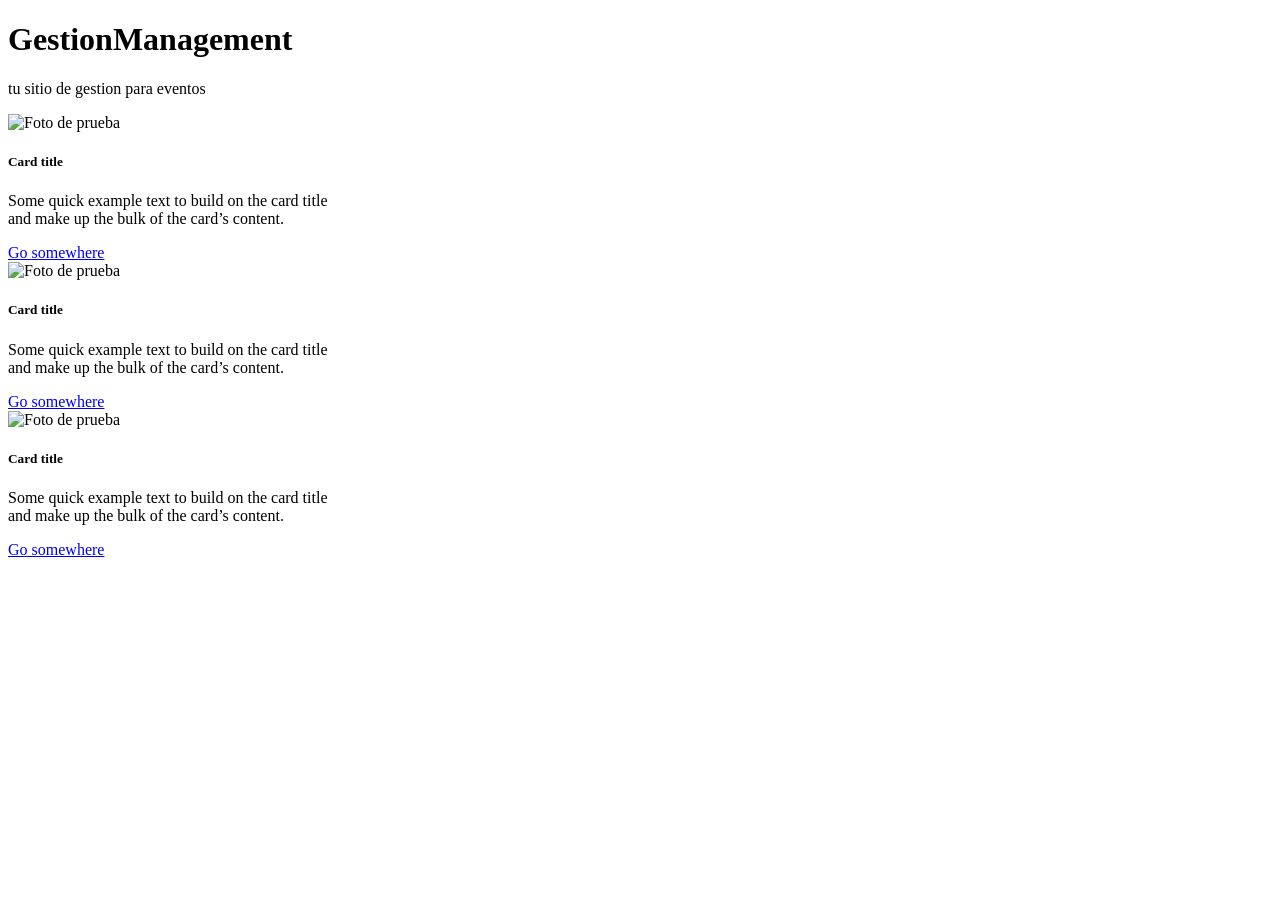
==== index.html @ 264ea56b "commit "inicio de etapa"" ====
<!DOCTYPE html>
<html lang="en">

<head>
    <meta charset="UTF-8">
    <meta name="viewport" content="width=device-width, initial-scale=1.0">
    <title>GestionManagement</title>
</head>
<link rel="stylesheet" href="styles.css">

<body>
    
    <h1>GestionManagement</h1>
    <p>tu sitio de gestion para eventos</p>

    <div class="group-card">
        <div class="card" style="width: 20rem;">
            <img src="https://picsum.photos/600/400" class="card-img-top" alt="Foto de prueba">
            <div class="card-body">
                <h5 class="card-title">Card title</h5>
                <p class="card-text">Some quick example text to build on the card title and make up the bulk of the
                    card’s
                    content.</p>
                <a href="#" class="btn btn-primary">Go somewhere</a>
            </div>
        </div>
        

        <div class="card" style="width: 20rem;">
            <img src="https://picsum.photos/600/400" class="card-img-top" alt="Foto de prueba">
            <div class="card-body">
                <h5 class="card-title">Card title</h5>
                <p class="card-text">Some quick example text to build on the card title and make up the bulk of the
                    card’s
                    content.</p>
                <a href="#" class="btn btn-primary">Go somewhere</a>
            </div>
        </div>

        <div class="card" style="width: 20rem;">
            <img src="https://picsum.photos/600/400" class="card-img-top" alt="Foto de prueba">
            <div class="card-body">
                <h5 class="card-title">Card title</h5>
                <p class="card-text">Some quick example text to build on the card title and make up the bulk of the
                    card’s
                    content.</p>
                <a href="#" class="btn btn-primary">Go somewhere</a>
            </div>
        </div>

    </div>





</body>

</html>
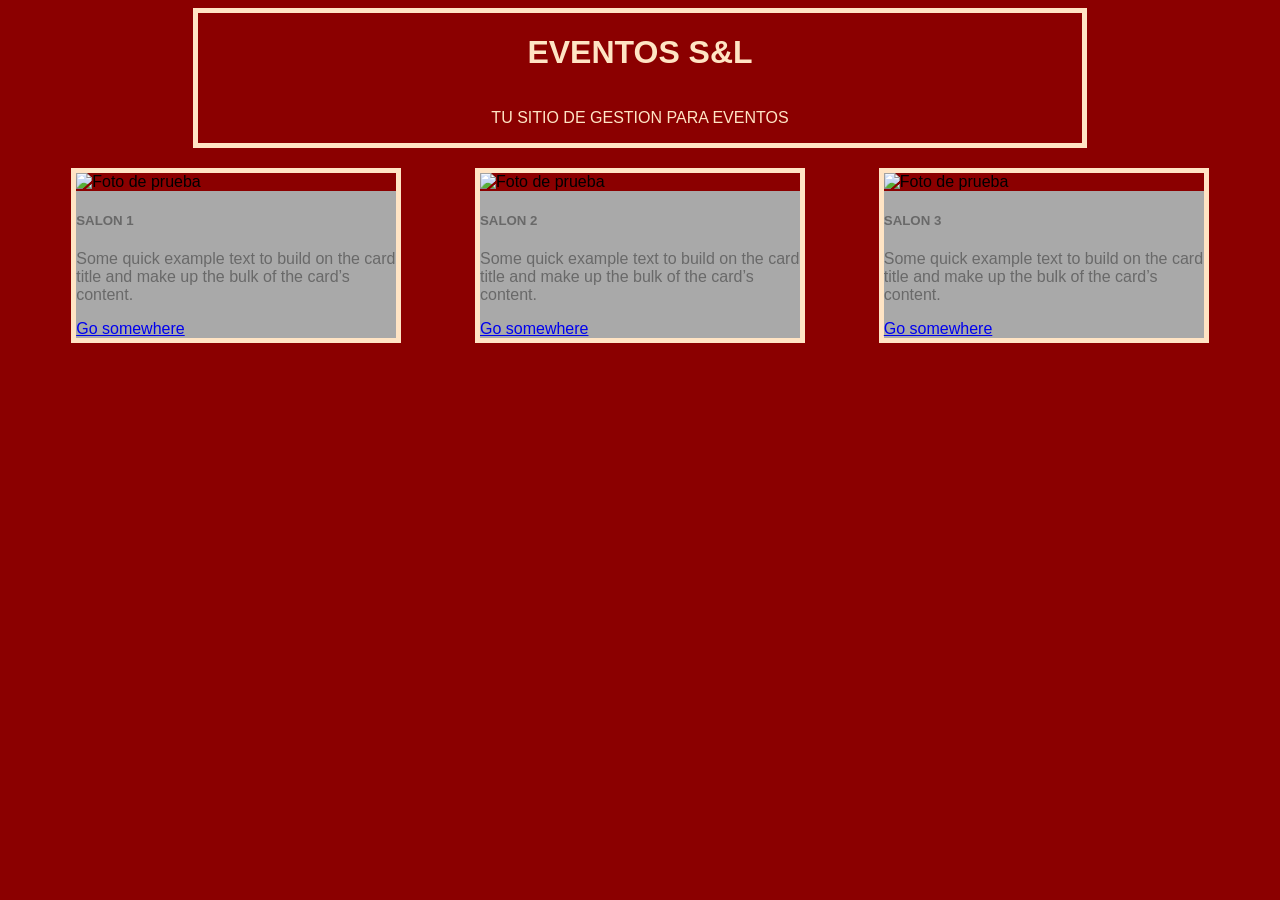
==== commit 38a585cb: "commit" ====
--- a/index.html
+++ b/index.html
@@ -6,30 +6,32 @@
     <meta name="viewport" content="width=device-width, initial-scale=1.0">
     <title>GestionManagement</title>
 </head>
-<link rel="stylesheet" href="styles.css">
+<link rel="stylesheet" href="style.css">
 
 <body>
-    
-    <h1>GestionManagement</h1>
-    <p>tu sitio de gestion para eventos</p>
+    <div class="titulo">
+        <h1>EVENTOS S&L</h1>
+        <p>TU SITIO DE GESTION PARA EVENTOS</p>
+    </div>
+
 
     <div class="group-card">
         <div class="card" style="width: 20rem;">
             <img src="https://picsum.photos/600/400" class="card-img-top" alt="Foto de prueba">
             <div class="card-body">
-                <h5 class="card-title">Card title</h5>
+                <h5 class="card-title">SALON 1</h5>
                 <p class="card-text">Some quick example text to build on the card title and make up the bulk of the
                     card’s
                     content.</p>
                 <a href="#" class="btn btn-primary">Go somewhere</a>
             </div>
         </div>
-        
+
 
         <div class="card" style="width: 20rem;">
             <img src="https://picsum.photos/600/400" class="card-img-top" alt="Foto de prueba">
             <div class="card-body">
-                <h5 class="card-title">Card title</h5>
+                <h5 class="card-title">SALON 2</h5>
                 <p class="card-text">Some quick example text to build on the card title and make up the bulk of the
                     card’s
                     content.</p>
@@ -40,7 +42,7 @@
         <div class="card" style="width: 20rem;">
             <img src="https://picsum.photos/600/400" class="card-img-top" alt="Foto de prueba">
             <div class="card-body">
-                <h5 class="card-title">Card title</h5>
+                <h5 class="card-title">SALON 3</h5>
                 <p class="card-text">Some quick example text to build on the card title and make up the bulk of the
                     card’s
                     content.</p>
--- a/style.css
+++ b/style.css
@@ -0,0 +1,37 @@
+.card{
+    display: flex;
+    flex-direction: column;
+    border: 5px solid bisque;
+
+}
+.card-body{
+    background-color: bisque;
+    color:dimgrey;
+    background-color: darkgray;
+    
+}
+body{
+    background-color: darkred;
+    font-family: Arial, sans-serif;
+    display: flex;
+    flex-direction: column;
+    align-items: center;
+
+}
+.group-card{
+    padding: 20px;
+    display: flex;
+    flex-direction: row;
+    justify-content: space-between;
+    width: 90%;
+    margin-bottom: 10px;
+}
+.titulo{
+    width: 70%;
+    display: flex;
+    flex-direction: column;
+    color: bisque;
+    text-align: center;
+    font-family: Arial, sans-serif;
+    border: 5px solid bisque;
+}
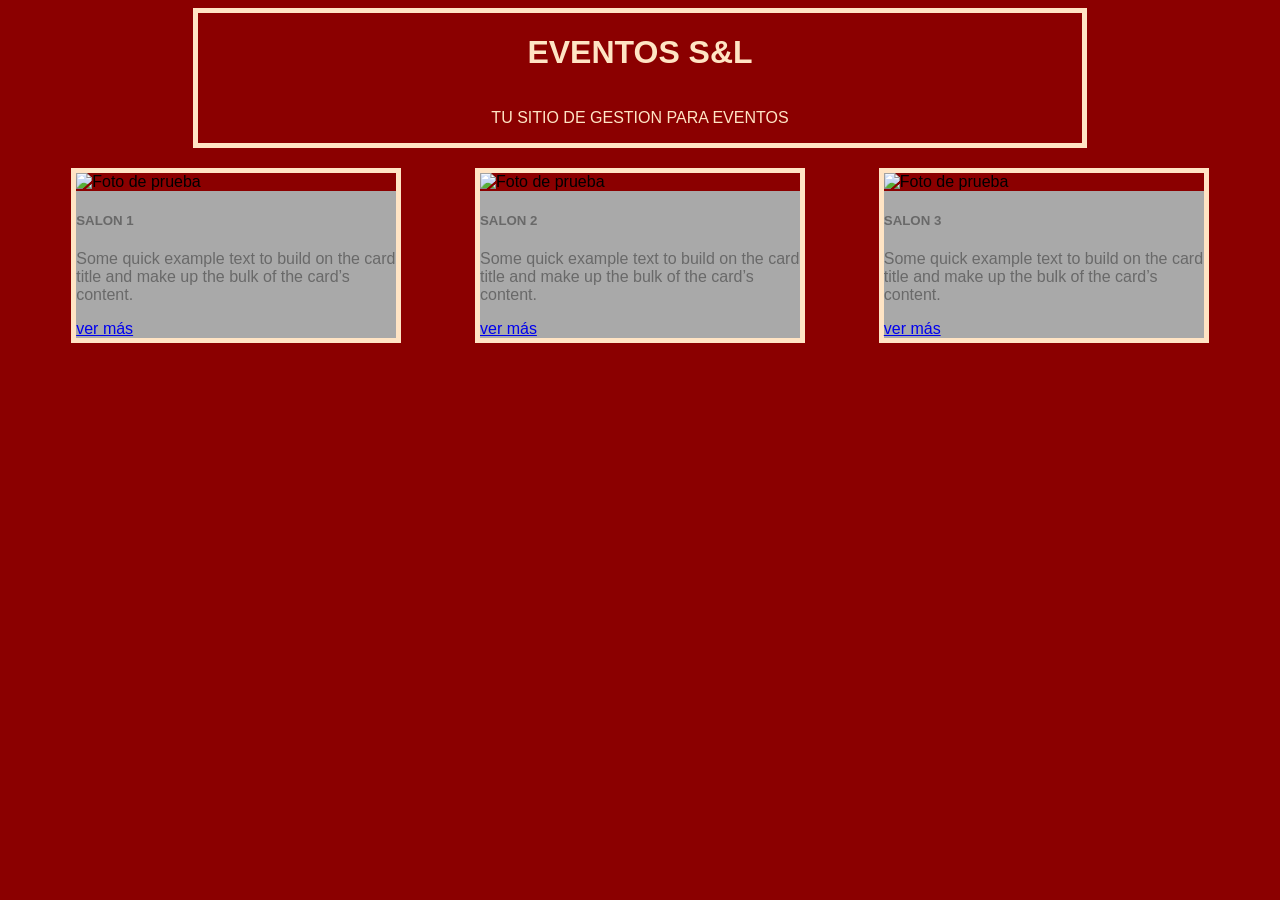
==== commit ba25571a: "commit"paginas"" ====
--- a/index.html
+++ b/index.html
@@ -23,7 +23,7 @@
                 <p class="card-text">Some quick example text to build on the card title and make up the bulk of the
                     card’s
                     content.</p>
-                <a href="#" class="btn btn-primary">Go somewhere</a>
+                <a href="PAGINAS/salon1.html" class="btn btn-primary">ver más</a>
             </div>
         </div>
 
@@ -35,7 +35,7 @@
                 <p class="card-text">Some quick example text to build on the card title and make up the bulk of the
                     card’s
                     content.</p>
-                <a href="#" class="btn btn-primary">Go somewhere</a>
+                <a href="PAGINAS/salon2.html" class="btn btn-primary">ver más</a>
             </div>
         </div>
 
@@ -46,7 +46,7 @@
                 <p class="card-text">Some quick example text to build on the card title and make up the bulk of the
                     card’s
                     content.</p>
-                <a href="#" class="btn btn-primary">Go somewhere</a>
+                <a href="PAGINAS/salon3.html" class="btn btn-primary">ver más</a>
             </div>
         </div>
 
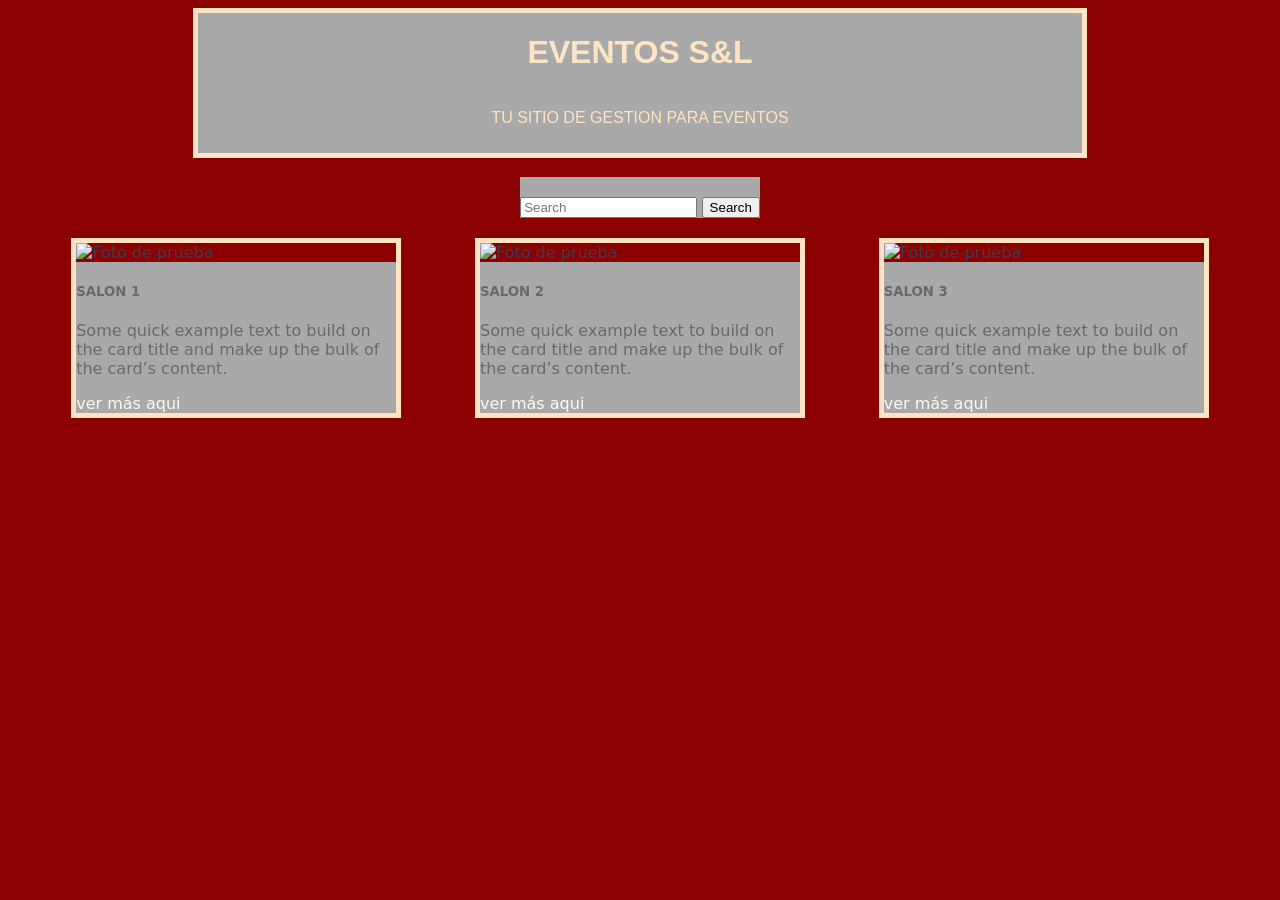
==== commit fa16d697: "commit boceto" ====
--- a/index.html
+++ b/index.html
@@ -8,11 +8,23 @@
 </head>
 <link rel="stylesheet" href="style.css">
 
-<body>
+<body style="background-color: darkred">
     <div class="titulo">
         <h1>EVENTOS S&L</h1>
         <p>TU SITIO DE GESTION PARA EVENTOS</p>
     </div>
+    <br>
+
+    <nav class="navbar bg-body-tertiary">
+        <div class="container-fluid">
+            <form class="d-flex" role="search">
+                <input class="form-control me-2" type="search" placeholder="Search" aria-label="Search" />
+                <button class="btn btn-outline-success" type="submit">Search</button>
+            </form>
+        </div>
+    </nav>
+
+
 
 
     <div class="group-card">
@@ -23,7 +35,7 @@
                 <p class="card-text">Some quick example text to build on the card title and make up the bulk of the
                     card’s
                     content.</p>
-                <a href="PAGINAS/salon1.html" class="btn btn-primary">ver más</a>
+                <a href="PAGINAS/salon1.html" class="btn btn-primary">ver más aqui</a>
             </div>
         </div>
 
@@ -35,7 +47,7 @@
                 <p class="card-text">Some quick example text to build on the card title and make up the bulk of the
                     card’s
                     content.</p>
-                <a href="PAGINAS/salon2.html" class="btn btn-primary">ver más</a>
+                <a href="PAGINAS/salon2.html" class="btn btn-primary">ver más aqui</a>
             </div>
         </div>
 
@@ -46,7 +58,7 @@
                 <p class="card-text">Some quick example text to build on the card title and make up the bulk of the
                     card’s
                     content.</p>
-                <a href="PAGINAS/salon3.html" class="btn btn-primary">ver más</a>
+                <a href="PAGINAS/salon3.html" class="btn btn-primary">ver más aqui</a>
             </div>
         </div>
 
--- a/style.css
+++ b/style.css
@@ -27,6 +27,8 @@
     margin-bottom: 10px;
 }
 .titulo{
+    padding-bottom: 10px;
+    background-color: darkgray;
     width: 70%;
     display: flex;
     flex-direction: column;
@@ -34,4 +36,130 @@
     text-align: center;
     font-family: Arial, sans-serif;
     border: 5px solid bisque;
-}+}
+a{
+    text-decoration: none;
+    color: floralwhite;
+}
+
+
+.container-fluid{
+    padding-top: 20px;
+    display: flex;
+    flex-direction: row;
+    justify-content: center;
+    align-items: justify;
+    background-color: darkgray;
+    color: bisque;
+    font-family: Arial, sans-serif;
+}
+
+
+
+
+
+/* Variables de diseño */
+:root {
+  --color-principal: #0f172a; /* Azul oscuro elegante */
+  --color-dorado: #f59e0b;    /* Dorado/Acento */
+  --color-secundario: #1e293b;
+}
+
+body {
+  font-family: 'Segoe UI', system-ui, -apple-system, sans-serif;
+  background-color: #f8fafc;
+  color: #334155;
+}
+
+/* --- HERO / VISTA PRINCIPAL CON IMAGEN CENTRADA --- */
+.hero-wrapper {
+  background-color: var(--color-principal);
+  color: #ffffff;
+  padding: 4rem 0;
+}
+
+/* Contenedor de la imagen principal bien centrada */
+.main-image-container {
+  width: 100%;
+  height: 380px;
+  border-radius: 16px;
+  overflow: hidden;
+  box-shadow: 0 10px 25px rgba(0, 0, 0, 0.4);
+  border: 2px solid rgba(255, 255, 255, 0.1);
+  display: flex;
+  align-items: center;
+  justify-content: center;
+}
+
+.main-image-container img {
+  width: 100%;
+  height: 100%;
+  object-fit: cover;
+  object-position: center; /* Asegura el centrado de la foto */
+  transition: opacity 0.3s ease-in-out;
+}
+
+/* --- GALERÍA HORIZONTAL DE MINIATURAS --- */
+.thumb-gallery-horizontal {
+  display: flex;
+  flex-direction: column; /* Fila horizontal */
+  flex-wrap: wrap;     /* Permite adaptarse si el espacio es reducido */
+  gap: 15px;
+  justify-content: flex-start;
+  align-items: center;
+}
+
+.thumb-card {
+  width: 120px;
+  height: 80px;
+  border-radius: 10px;
+  overflow: hidden;
+  cursor: pointer;
+  border: 3px solid transparent;
+  transition: all 0.2s ease-in-out;
+  opacity: 0.7;
+}
+
+.thumb-card img {
+  width: 100%;
+  height: 100%;
+  object-fit: cover;
+}
+
+.thumb-card:hover,
+.thumb-card.active {
+  border-color: var(--color-dorado);
+  opacity: 1;
+  transform: translateY(-4px);
+  box-shadow: 0 6px 14px rgba(245, 158, 11, 0.35);
+}
+
+/* --- SECCIÓN DE SERVICIOS ADICIONALES (CHECKBOXES) --- */
+.service-checkbox-card {
+  border: 1px solid #e2e8f0;
+  border-radius: 10px;
+  padding: 12px 16px;
+  transition: background-color 0.2s ease, border-color 0.2s ease;
+  cursor: pointer;
+}
+
+.service-checkbox-card:hover {
+  background-color: #f1f5f9;
+  border-color: #cbd5e1;
+}
+
+.service-checkbox-card input[type="checkbox"]:checked + label {
+  font-weight: 600;
+  color: var(--color-principal);
+}
+
+/* Adaptabilidad a dispositivos móviles */
+@media (max-width: 991px) {
+  .main-image-container {
+    height: 280px;
+  }
+  .thumb-card {
+    width: 90px;
+    height: 65px;
+  }
+}
